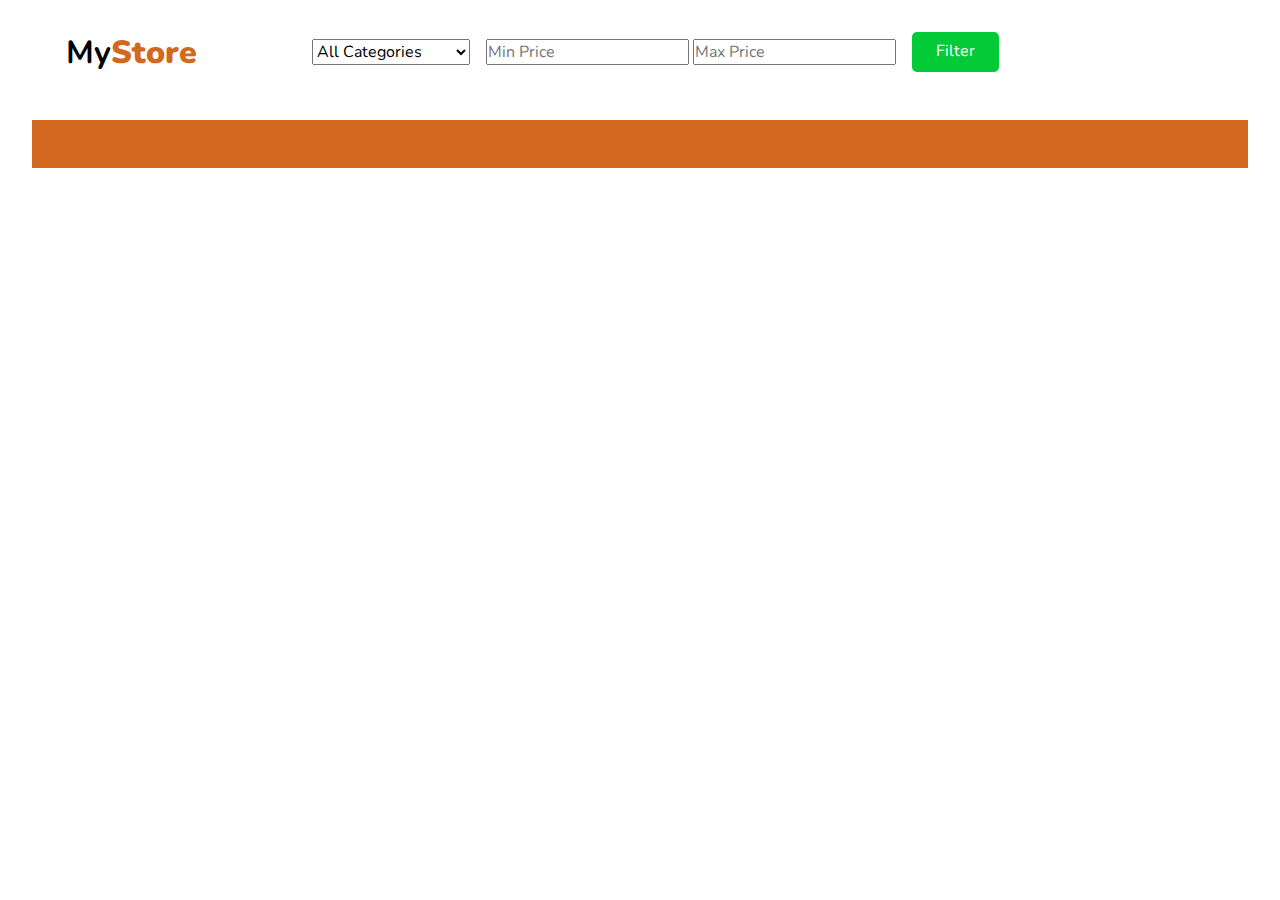
==== Public/Html/index.html @ f036759b "add" ====
<!DOCTYPE html>
<html lang="en">

<head>
    <meta charset="UTF-8">
    <meta name="viewport" content="width=device-width, initial-scale=1.0">
    <link rel="stylesheet" href="https://cdnjs.cloudflare.com/ajax/libs/font-awesome/6.5.1/css/all.min.css" integrity="sha512-DTOQO9RWCH3ppGqcWaEA1BIZOC6xxalwEsw9c2QQeAIftl+Vegovlnee1c9QX4TctnWMn13TZye+giMm8e2LwA==" crossorigin="anonymous" referrerpolicy="no-referrer" />
    <link rel="stylesheet" href="/Public/Css/style.css">
    <title>E-commerce</title>
</head>

<body>

    <div class="active" id="active">
        <i class="fa-solid fa-xmark close" id="close"></i>
        <input type="search" class="search" id="search" placeholder="search">
    </div>

    <header>
        <nav class="nav">
            <div class="icon">My<span>Store</span></div>

            <div class="hide">
                <div class="filter">
                    <select class="Category" id="categories-select">
                        <option value="">all Categories</option>
                        <option value="men's clothing">men's clothing</option>
                        <option value="women's clothing">women's clothing</option>
                        <option value="electronics">electronics</option>
                        <option value="jewelery">jewelry</option>
                    </select>
                </div>
    
                <div class="price">
                    <input type="number" placeholder="min price" class="min-price-input">
                    <input type="number" placeholder="max price" class="max-price-input">
                </div>
    
                <span class="btn" id="btn-filter">filter</span>
    
            </div>
            
            <i class="fa-solid fa-magnifying-glass icon" id="search-icon"></i>
            <i class="fa-solid fa-cart-shopping icon" id="cart-icon"></i>
        </nav>
    </header>

    <div class="btn-filter">
        <div class="filter-icon"><i class="fa-solid fa-filter"></i></div>
    </div>
    <div class="filter-action">
        <i class="fa-solid fa-xmark close"></i>
        <div class="filter">
            <select class="Category" id="categories-select">
                <option value="">all Categories</option>
                <option value="men's clothing">men's clothing</option>
                <option value="women's clothing">women's clothing</option>
                <option value="electronics">electronics</option>
                <option value="jewelery">jewelry</option>
            </select>
        </div>

        <div class="price">
            <input type="number" placeholder="min price" class="min-price-input">
            <input type="number" placeholder="max price" class="max-price-input">
        </div>

        <span class="btn" id="btn-filter">filter</span>
    </div>

    <div class="content" id="content">
    </div>

    <footer></footer>
    <script src="/Public/Javascript/main.js"></script>
</body>
</html>
---- Public/Css/style.css ----
@import url('https://fonts.googleapis.com/css2?family=Cairo:wght@200;300;400&family=Nunito:wght@200;300;400;600;700&family=Poppins:ital,wght@0,300;0,400;0,500;0,600;0,700;0,800;0,900;1,200;1,300;1,400;1,500;1,600;1,700;1,800;1,900&display=swap'); 
*{
    font-family: 'Nunito', sans-serif;
    text-decoration: none;
    font-size: 1rem;
    text-transform: capitalize;
    padding: 0px;
    margin: 0px;
}
.nav,
.hide{
    display: flex;
    justify-content: space-around;
    align-items: center;
    padding: 1rem;
}
.nav .icon,
.nav .icon span{
    font-size: 2rem;
    font-weight:bolder;
    cursor: pointer;
}
.nav .icon span{
    color: chocolate;
}
.btn{
    padding: .5rem 1.5rem;
    background-color: #03cb38;
    height: 1.5rem;
    color: #fff;
    border-radius: 5px;
    text-align: center;
    cursor: pointer;
}
.price{
    margin: 0px 1rem;
}
.content{
    display: flex;
    align-items: center;
    justify-content: center;
    flex-wrap: wrap;
    gap: 1rem;
    padding: 1.5rem;
    margin: 1rem 2rem;
    background-color: chocolate;
}
.content .card{
    width: 25rem;
    height: 35rem;
    border: solid 2px;
    display: flex;
    flex-direction: column;
    align-items: center;
    background-color: #fff;
    color: #000;
    text-align: center;
}
.content .card img{
    width: 20rem;
    height: 20rem;
    border-bottom: solid;
    margin-bottom: 1rem;
}
.content .card .category{
    background-color: #444;
    color: #fff;
    padding: .5rem 1.5rem;
    border-radius: 30px;
}
.content .card .product-name{
    padding: 0px 2rem;
    margin: .5rem 0px;

}
.content .card .price{
    color: #02a52e;
    font-size: 1.5rem;
    font-weight: bold;

}
.content .card .btn{
    margin: 1rem 0px;
}
.content p{
    color: #fff;
    font-size: 4rem;
}
.active{
    z-index: 100;
    position: fixed;
    display:none;
    align-items: center;
    justify-content: center;
    background-color: #00000095;
    backdrop-filter: blur(5px);
    width: 100%;
    height: 100vh;
}
.active .search{
    position: relative;
    width: 50%;
    height: 4rem;
    font-size: 2rem;
    text-transform:none;
    top: 0px;
    margin: 0px;
}
.active .close{
    position: absolute;
    color: #ff0000;
    font-size: 3rem;
    top: 0;right: 10px;
    cursor: pointer;
}
.active .icon{
    color: #02a52e;
    font-size: 3rem;
    margin-left: 2rem;
    cursor: pointer;
}
.cart{
    display: flex;
    align-items: center;
    background-color: #444;
    width: 20rem;
    color: #fff;
    gap: 1rem;
}
.cart .card{
    display: flex;
    align-items: center;
    flex-direction: column;
    border-bottom: solid 2px;
    padding: .5rem 1.5rem;
}
.cart .total{
    color: #03cb38;
    
}
.btn-filter{
    display: none;
    position: fixed;
    background-color: #444;
    padding: 1rem;
    border-radius: 50%;
    cursor: pointer;
    border: solid 4px #03cb38;
    left: 1rem;top:50%;
}
.btn-filter .filter-icon{
    color: #fff;

}
.filter-action{
    z-index: 10;
    position: fixed;
    display: none; 
    background-color: #fff;
    padding: .5rem;
    margin: .5rem;
    border: solid 5px chocolate;
    box-shadow: 10px 10px 10px rgba(4, 4, 4, 0.5);
    left:.5rem;top:50%;
}
.filter-action .price{
    display: flex;
    flex-direction: column;
    gap: 1rem;
    margin-bottom: 1rem;
}
.filter-action .close{
    display: block;
    color: #ff0000;
    margin-right: 2rem;
}


@media (max-width :1440px){
    .content .card{
        width: 15rem;
        height: 25rem;
    }
    .content .card img{
        width: 10rem;
        height: 10rem;
    }
    .content .card .product-name{
        font-size: 0.8rem;
    }
}
@media (max-width :1024px){
    .content{
        padding: .5rem;
        margin: .5rem 1.5rem;
    }
    .content .card{
        width: 25rem;
        height: 35rem;
    }
    .content .card img{
        width: 20rem;
        height: 20rem;
    }
    .content .card .product-name{
        font-size: 0.8rem;
    }
}
@media (max-width :768px){
    .hide{
        display: none;
    }
    .btn-filter{
        display: block;
        top: 20%;
    }
    .filter-action{
        flex-direction: column;
        top: 20%;
    }
    .filter-action .filter{
        margin: 1rem;

    }
}
@media (max-width :426px){
    .content{
        padding: .5rem;
        margin: 1rem 1.5rem;
    }
    .content .card{
        width: 20rem;
        height: 25rem;
    }
    .content .card img{
        width: 10rem;
        height: 10rem;
    }
    .active .search{
        width: 70%;
        height: 2rem;
        font-size: 20px;
    }

}
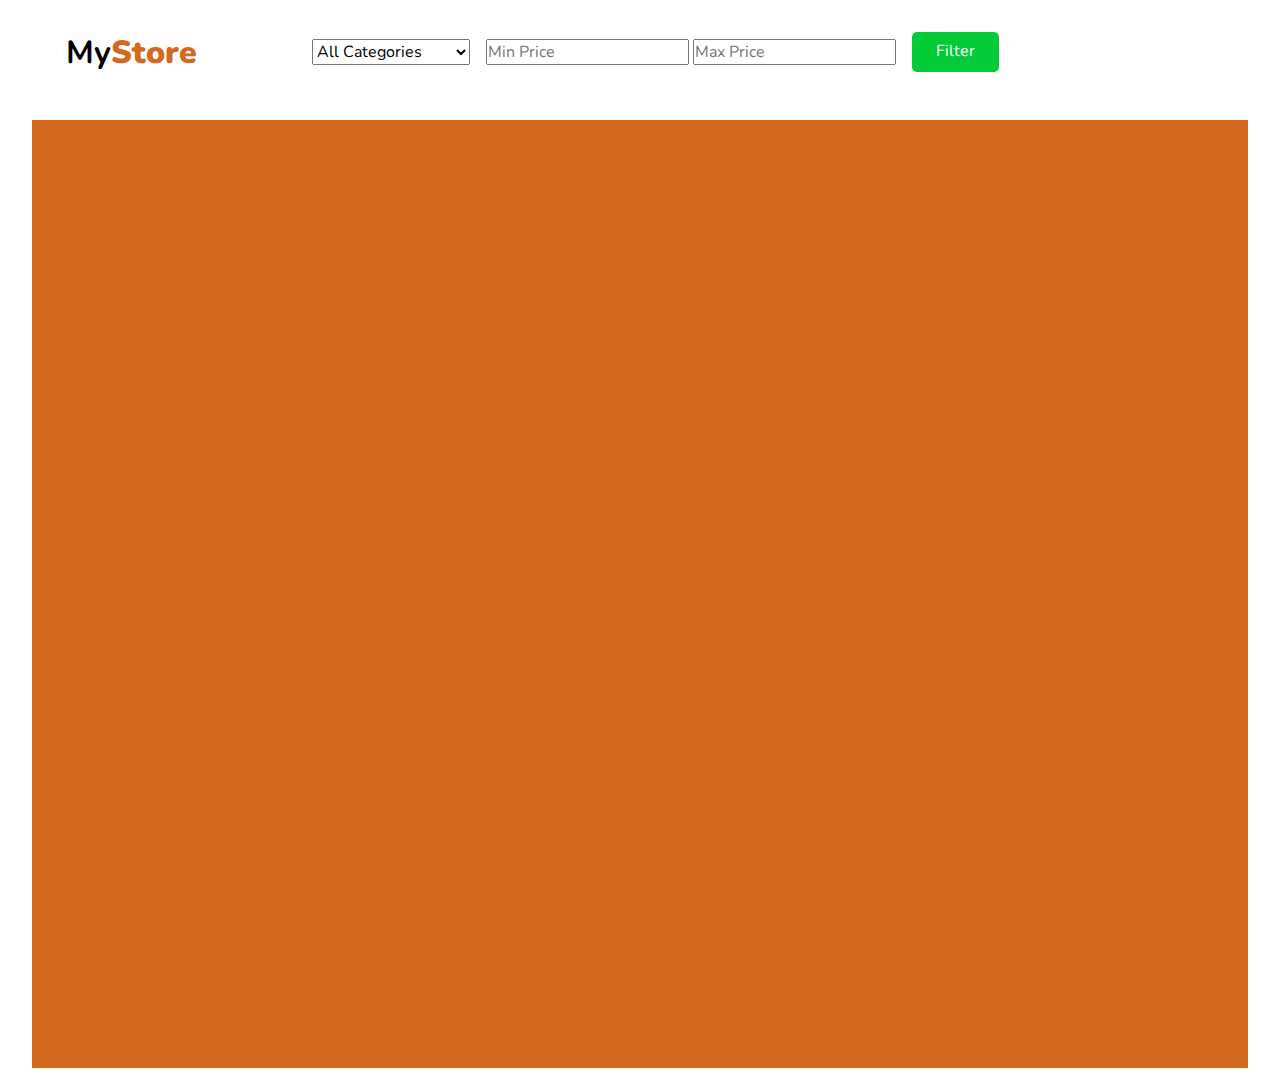
==== commit 0b935500: "update" ====
--- a/Public/Html/index.html
+++ b/Public/Html/index.html
@@ -45,13 +45,23 @@
         </nav>
     </header>
 
+    <div class="cart-page">
+        <i class="fa-solid fa-xmark close"></i>
+
+        <div class="layout" id="layout">
+        </div>
+
+        <button class="total">Check out</button>
+    </div>
+
     <div class="btn-filter">
         <div class="filter-icon"><i class="fa-solid fa-filter"></i></div>
     </div>
+
     <div class="filter-action">
         <i class="fa-solid fa-xmark close"></i>
         <div class="filter">
-            <select class="Category" id="categories-select">
+            <select class="Category">
                 <option value="">all Categories</option>
                 <option value="men's clothing">men's clothing</option>
                 <option value="women's clothing">women's clothing</option>
@@ -72,6 +82,6 @@
     </div>
 
     <footer></footer>
-    <script src="/Public/Javascript/main.js"></script>
+    <script src="/Public/Javascript/index.js"></script>
 </body>
 </html>--- a/Public/Css/style.css
+++ b/Public/Css/style.css
@@ -44,6 +44,7 @@
     padding: 1.5rem;
     margin: 1rem 2rem;
     background-color: chocolate;
+    min-height: 100vh;
 }
 .content .card{
     width: 25rem;
@@ -119,24 +120,78 @@
     margin-left: 2rem;
     cursor: pointer;
 }
-.cart{
-    display: flex;
-    align-items: center;
+.cart-page{
+    position: absolute;
+    top:10;right: 0;
+    display: none;
+    align-items: center;
+    flex-direction: column;
     background-color: #444;
-    width: 20rem;
-    color: #fff;
-    gap: 1rem;
-}
-.cart .card{
+    min-width: 40rem;
+    color: #fff;
+    gap: 1rem;
+    padding: 5rem;
+}
+
+.cart-page .close{
+    position: absolute;
+    top:1rem;right: 1rem;
+    display: block;
+    color: #ff0000;
+    font-size: x-large;
+    cursor: pointer;
+}
+.cart-page .total{
+    padding: 0.5rem 2rem;
+    border-radius: 0.5rem;
+    border:none;
+    background-color: #03cb38;
+    color: white;
+    cursor: pointer;
+}
+.cart-page .layout{
     display: flex;
     align-items: center;
     flex-direction: column;
+    gap: 1rem;
+}
+.cart-page .layout .card{
+    display: flex;
+    align-items: center;
     border-bottom: solid 2px;
-    padding: .5rem 1.5rem;
-}
-.cart .total{
-    color: #03cb38;
-    
+    padding:1.5rem;
+    gap: 1rem;
+}
+.cart-page .layout .card img{
+    width: 10rem;
+    height: 10rem;
+}
+.cart-page .layout .card h1{
+    max-width: 8rem;
+    margin-right: 1rem;
+}
+.cart-page .layout .card .price{
+    color:#03cb38;
+    font-weight: bold;
+} 
+.cart-page .layout .count-product .inc{
+    padding: 0.2rem;
+    color: white;
+    background-color: rgb(23, 149, 246);
+    border:none;
+    cursor: pointer;
+}
+.cart-page .layout .count-product .dec{
+    padding: 0.2rem;
+    color: white;
+    background-color: rgb(246, 23, 23);
+    border:none;
+    cursor: pointer;
+
+}
+.cart-page .layout .count-product .counter{
+    color:#000;
+    width:4rem ;
 }
 .btn-filter{
     display: none;
